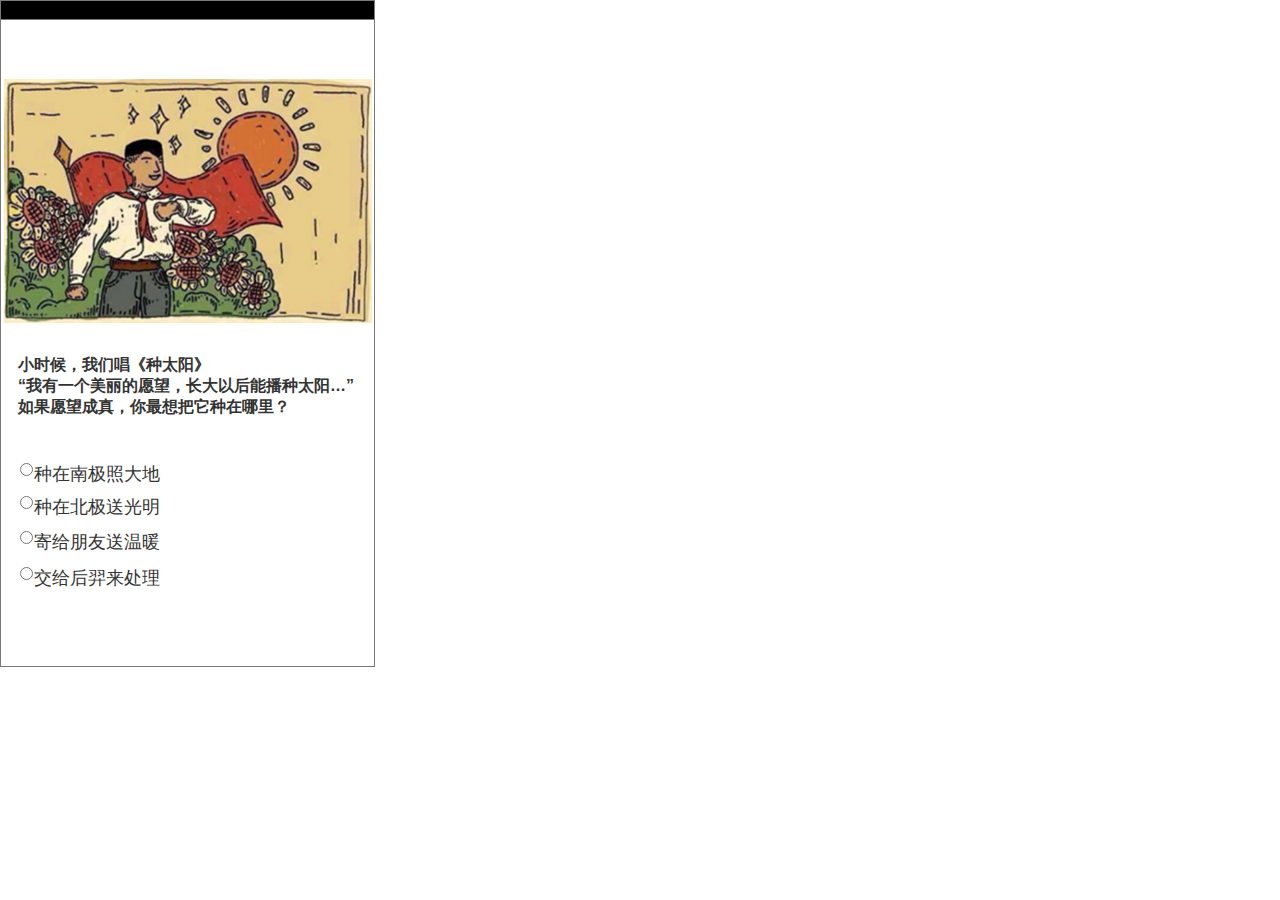
==== index.html @ ed29aba3 "Coupon V1" ====
﻿<!DOCTYPE html>
<html>
  <head>
    <title>index</title>
    <meta http-equiv="X-UA-Compatible" content="IE=edge"/>
    <meta http-equiv="content-type" content="text/html; charset=utf-8"/>
    <meta name="viewport" content="width=device-width, initial-scale=1.0"/>
    <meta name="apple-mobile-web-app-capable" content="yes"/>
    <link href="resources/css/jquery-ui-themes.css" type="text/css" rel="stylesheet"/>
    <link href="resources/css/axure_rp_page.css" type="text/css" rel="stylesheet"/>
    <link href="data/styles.css" type="text/css" rel="stylesheet"/>
    <link href="files/index/styles.css" type="text/css" rel="stylesheet"/>
    <script src="resources/scripts/jquery-1.7.1.min.js"></script>
    <script src="resources/scripts/jquery-ui-1.8.10.custom.min.js"></script>
    <script src="resources/scripts/axure/axQuery.js"></script>
    <script src="resources/scripts/axure/globals.js"></script>
    <script src="resources/scripts/axutils.js"></script>
    <script src="resources/scripts/axure/annotation.js"></script>
    <script src="resources/scripts/axure/axQuery.std.js"></script>
    <script src="resources/scripts/axure/doc.js"></script>
    <script src="data/document.js"></script>
    <script src="resources/scripts/messagecenter.js"></script>
    <script src="resources/scripts/axure/events.js"></script>
    <script src="resources/scripts/axure/recording.js"></script>
    <script src="resources/scripts/axure/action.js"></script>
    <script src="resources/scripts/axure/expr.js"></script>
    <script src="resources/scripts/axure/geometry.js"></script>
    <script src="resources/scripts/axure/flyout.js"></script>
    <script src="resources/scripts/axure/ie.js"></script>
    <script src="resources/scripts/axure/model.js"></script>
    <script src="resources/scripts/axure/repeater.js"></script>
    <script src="resources/scripts/axure/sto.js"></script>
    <script src="resources/scripts/axure/utils.temp.js"></script>
    <script src="resources/scripts/axure/variables.js"></script>
    <script src="resources/scripts/axure/drag.js"></script>
    <script src="resources/scripts/axure/move.js"></script>
    <script src="resources/scripts/axure/visibility.js"></script>
    <script src="resources/scripts/axure/style.js"></script>
    <script src="resources/scripts/axure/adaptive.js"></script>
    <script src="resources/scripts/axure/tree.js"></script>
    <script src="resources/scripts/axure/init.temp.js"></script>
    <script src="files/index/data.js"></script>
    <script src="resources/scripts/axure/legacy.js"></script>
    <script src="resources/scripts/axure/viewer.js"></script>
    <script src="resources/scripts/axure/math.js"></script>
    <script type="text/javascript">
      $axure.utils.getTransparentGifPath = function() { return 'resources/images/transparent.gif'; };
      $axure.utils.getOtherPath = function() { return 'resources/Other.html'; };
      $axure.utils.getReloadPath = function() { return 'resources/reload.html'; };
    </script>
  </head>
  <body>
    <div id="base" class="">

      <!-- Unnamed (组合) -->
      <div id="u0" class="ax_default">

        <!-- Unnamed (矩形) -->
        <div id="u1" class="ax_default box_1">
          <div id="u1_div" class=""></div>
          <!-- Unnamed () -->
          <div id="u2" class="text" style="display: none; visibility: hidden">
            <p><span></span></p>
          </div>
        </div>

        <!-- Unnamed (矩形) -->
        <div id="u3" class="ax_default box_1">
          <div id="u3_div" class=""></div>
          <!-- Unnamed () -->
          <div id="u4" class="text" style="display: none; visibility: hidden">
            <p><span></span></p>
          </div>
        </div>
      </div>

      <!-- Unnamed (图片) -->
      <div id="u5" class="ax_default _图片">
        <img id="u5_img" class="img " src="images/index/u5.png"/>
        <!-- Unnamed () -->
        <div id="u6" class="text" style="display: none; visibility: hidden">
          <p><span></span></p>
        </div>
      </div>

      <!-- Unnamed (文本段落) -->
      <div id="u7" class="ax_default _文本段落">
        <img id="u7_img" class="img " src="images/index/u7.png"/>
        <!-- Unnamed () -->
        <div id="u8" class="text" style="visibility: visible;">
          <p><span>小时候，我们唱《种太阳》</span></p><p><span>“我有一个美丽的愿望，长大以后能播种太阳…”</span></p><p><span>如果愿望成真，你最想把它种在哪里？</span></p>
        </div>
      </div>

      <!-- Unnamed (单选按钮) -->
      <div id="u9" class="ax_default radio_button">
        <label for="u9_input">
          <!-- Unnamed () -->
          <div id="u10" class="text" style="visibility: visible;">
            <p><span>种在南极照大地</span></p>
          </div>
        </label>
        <input id="u9_input" type="radio" value="radio" name="u9"/>
      </div>

      <!-- Unnamed (单选按钮) -->
      <div id="u11" class="ax_default radio_button">
        <label for="u11_input">
          <!-- Unnamed () -->
          <div id="u12" class="text" style="visibility: visible;">
            <p><span>种在北极送光明</span></p>
          </div>
        </label>
        <input id="u11_input" type="radio" value="radio" name="u11"/>
      </div>

      <!-- Unnamed (单选按钮) -->
      <div id="u13" class="ax_default radio_button">
        <label for="u13_input">
          <!-- Unnamed () -->
          <div id="u14" class="text" style="visibility: visible;">
            <p><span>寄给朋友送温暖</span></p>
          </div>
        </label>
        <input id="u13_input" type="radio" value="radio" name="u13"/>
      </div>

      <!-- Unnamed (单选按钮) -->
      <div id="u15" class="ax_default radio_button">
        <label for="u15_input">
          <!-- Unnamed () -->
          <div id="u16" class="text" style="visibility: visible;">
            <p><span>交给后羿来处理</span></p>
          </div>
        </label>
        <input id="u15_input" type="radio" value="radio" name="u15"/>
      </div>
    </div>
  </body>
</html>
---- resources/css/axure_rp_page.css ----
﻿/* so the window resize fires within a frame in IE7 */
html, body {
    height: 100%;
}

a {
    color: inherit;
}

p {
    margin: 0px;
    text-rendering: optimizeLegibility;
    font-feature-settings: "kern" 1;
    -webkit-font-feature-settings: "kern";
    -moz-font-feature-settings: "kern";
    -moz-font-feature-settings: "kern=1";
    font-kerning: normal;
}

iframe {
    background: #FFFFFF;
}

/* to match IE with C, FF */
input {
    padding: 1px 0px 1px 0px;
    box-sizing: border-box;
    -moz-box-sizing: border-box;
}

textarea {
    margin: 0px;
    box-sizing: border-box;
    -moz-box-sizing: border-box;
}

div.intcases {
    font-family: arial; 
    font-size: 12px;
    text-align:left; 
    border:1px solid #AAA; 
    background:#FFF none repeat scroll 0% 0%; 
    z-index:9999; 
    visibility:hidden; 
    position:absolute;
    padding: 0px;
    border-radius: 3px;
    white-space: nowrap;
}

div.intcaselink {
    cursor: pointer;
    padding: 3px 8px 3px 8px;
    margin: 5px;
    background:#EEE none repeat scroll 0% 0%; 
    border:1px solid #AAA;
    border-radius: 3px;
}

div.refpageimage {
    position: absolute;
    left: 0px;
    top: 0px;
    font-size: 0px;
    width: 16px;
    height: 16px;
    cursor: pointer;
    background-image: url(images/newwindow.gif);
    background-repeat: no-repeat;
}

div.annnoteimage {
    position: absolute;
    left: 0px;
    top: 0px;
    font-size: 0px;
    /*width: 16px;
    height: 12px;*/
    cursor: help;
    /*background-image: url(images/note.gif);*/
    /*background-repeat: no-repeat;*/
    width: 13px;
    height: 12px;
    padding-top: 1px;
    text-align: center;
    background-color: #138CDD;
    -moz-box-shadow: 1px 1px 3px #aaa;
    -webkit-box-shadow: 1px 1px 3px #aaa;
    box-shadow: 1px 1px 3px #aaa;
}

div.annnoteline {
    display: inline-block;
    width: 9px;
    height: 1px;
    border-bottom: 1px solid white;
    margin-top: 1px;
}

div.annnotelabel {
    position: absolute;
    left: 0px;
    top: 0px;
    font-family: Helvetica,Arial;
    font-size: 10px;
    /*border: 1px solid rgb(166,221,242);*/
    cursor: help;
    /*background:rgb(0,157,217) none repeat scroll 0% 0%;*/ 
    padding: 1px 3px 1px 3px;
    white-space: nowrap;
    color: white;
    
    background-color: #138CDD;
    -moz-box-shadow: 1px 1px 3px #aaa;
    -webkit-box-shadow: 1px 1px 3px #aaa;
    box-shadow: 1px 1px 3px #aaa;
}

.annotation {
    font-size: 12px;
    padding-left: 2px;
    margin-bottom: 5px;
}

.annotationName {
    /*font-size: 13px;
    font-weight: bold;
    margin-bottom: 3px;
    white-space: nowrap;*/

    font-family: 'Trebuchet MS';
    font-size: 14px;
    font-weight: bold;
    margin-bottom: 5px;
    white-space: nowrap;
}

.annotationValue {
    font-family: Arial, Helvetica, Sans-Serif;
    font-size: 12px;
    color: #4a4a4a;
    line-height: 21px;
    margin-bottom: 20px;
}

.noteLink {
    text-decoration: inherit;
    color: inherit;
}

.noteLink:hover {
    background-color: white;
}

/* this is a fix for the issue where dialogs jump around and takes the text-align from the body */
.dialogFix {
    position:absolute;
    text-align:left;
    border: 1px solid #8f949a;
}


@keyframes pulsate {
  from {
    box-shadow: 0 0 10px #15d6ba;
  }
  to {
    box-shadow: 0 0 20px #15d6ba;
  }
}

@-webkit-keyframes pulsate {
  from {
    -webkit-box-shadow: 0 0 10px #15d6ba;
    box-shadow: 0 0 10px #15d6ba;
  }
  to {
    -webkit-box-shadow: 0 0 20px #15d6ba;
    box-shadow: 0 0 20px #15d6ba;
  }
}
 
@-moz-keyframes pulsate {
  from {
    -moz-box-shadow: 0 0 10px #15d6ba;
    box-shadow: 0 0 10px #15d6ba;
  }
  to {
    -moz-box-shadow: 0 0 20px #15d6ba;
    box-shadow: 0 0 20px #15d6ba;
  }
}

.legacyPulsateBorder {
    /*border: 5px solid #15d6ba;
    margin: -5px;*/
    -moz-box-shadow: 0 0 10px 3px #15d6ba;
    box-shadow: 0 0 10px 3px #15d6ba;
}

.pulsateBorder {
  animation-name: pulsate;
  animation-timing-function: ease-in-out;
  animation-duration: 0.9s;
  animation-iteration-count: infinite;
  animation-direction: alternate;
  
  -webkit-animation-name: pulsate;
  -webkit-animation-timing-function: ease-in-out;
  -webkit-animation-duration: 0.9s;
  -webkit-animation-iteration-count: infinite;
  -webkit-animation-direction: alternate;

  -moz-animation-name: pulsate;
  -moz-animation-timing-function: ease-in-out;
  -moz-animation-duration: 0.9s;
  -moz-animation-iteration-count: infinite;
  -moz-animation-direction: alternate;
}

.ax_default_hidden, .ax_default_unplaced{
    display: none;
    visibility: hidden;
}

.widgetNoteSelected {
    -moz-box-shadow: 0 0 10px 3px #138CDD;
    box-shadow: 0 0 10px 3px #138CDD;
    /*-moz-box-shadow: 0 0 20px #3915d6;
    box-shadow: 0 0 20px #3915d6;*/
    /*border: 3px solid #3915d6;*/
    /*margin: -3px;*/
}


.singleImg {
    display: none;
    visibility: hidden;
}
---- data/styles.css ----
﻿.ax_default {
  font-family:'Arial Normal', 'Arial';
  font-weight:400;
  font-style:normal;
  font-size:13px;
  color:#333333;
  text-align:center;
  line-height:normal;
}
.box_1 {
}
._一级标题 {
  font-family:'Arial Normal', 'Arial';
  font-weight:bold;
  font-style:normal;
  font-size:32px;
  text-align:left;
}
._二级标题 {
  font-family:'Arial Normal', 'Arial';
  font-weight:bold;
  font-style:normal;
  font-size:24px;
  text-align:left;
}
._三级标题 {
  font-family:'Arial Normal', 'Arial';
  font-weight:bold;
  font-style:normal;
  font-size:18px;
  text-align:left;
}
._四级标题 {
  font-family:'Arial Normal', 'Arial';
  font-weight:bold;
  font-style:normal;
  font-size:14px;
  text-align:left;
}
._五级标题 {
  font-family:'Arial Normal', 'Arial';
  font-weight:bold;
  font-style:normal;
  text-align:left;
}
._六级标题 {
  font-family:'Arial Normal', 'Arial';
  font-weight:bold;
  font-style:normal;
  font-size:10px;
  text-align:left;
}
._文本段落 {
  text-align:left;
}
._流程形状 {
}
._图片 {
}
.radio_button {
  text-align:left;
}
._形状 {
}
._文本段落1 {
  text-align:left;
}
._一级标题1 {
  font-family:'Arial Negreta', 'Arial Normal', 'Arial';
  font-weight:700;
  font-style:normal;
  font-size:32px;
  text-align:left;
}
._图片1 {
  color:#000000;
}
.primary_button {
  color:#FFFFFF;
}
.button {
}
.text_field {
  color:#000000;
  text-align:left;
}
.label {
  font-size:14px;
  text-align:left;
}
._水平线 {
}
.icon {
}
.box_3 {
}
.ellipse {
}
---- files/index/styles.css ----
﻿body {
  margin:0px;
  background-image:none;
  position:static;
  left:auto;
  width:375px;
  margin-left:0;
  margin-right:0;
  text-align:left;
}
#base {
  position:absolute;
  z-index:0;
}
#u0 {
  position:absolute;
  left:0px;
  top:0px;
  width:0px;
  height:0px;
}
#u1_div {
  position:absolute;
  left:0px;
  top:0px;
  width:375px;
  height:667px;
  background:inherit;
  background-color:rgba(255, 255, 255, 1);
  box-sizing:border-box;
  border-width:1px;
  border-style:solid;
  border-color:rgba(121, 121, 121, 1);
  border-radius:0px;
  -moz-box-shadow:none;
  -webkit-box-shadow:none;
  box-shadow:none;
}
#u1 {
  position:absolute;
  left:0px;
  top:0px;
  width:375px;
  height:667px;
}
#u2 {
  position:absolute;
  left:2px;
  top:326px;
  width:371px;
  visibility:hidden;
  word-wrap:break-word;
}
#u3_div {
  position:absolute;
  left:0px;
  top:0px;
  width:375px;
  height:20px;
  background:inherit;
  background-color:rgba(0, 0, 0, 1);
  box-sizing:border-box;
  border-width:1px;
  border-style:solid;
  border-color:rgba(121, 121, 121, 1);
  border-radius:0px;
  -moz-box-shadow:none;
  -webkit-box-shadow:none;
  box-shadow:none;
}
#u3 {
  position:absolute;
  left:0px;
  top:0px;
  width:375px;
  height:20px;
}
#u4 {
  position:absolute;
  left:2px;
  top:2px;
  width:371px;
  visibility:hidden;
  word-wrap:break-word;
}
#u5_img {
  position:absolute;
  left:0px;
  top:0px;
  width:368px;
  height:244px;
}
#u5 {
  position:absolute;
  left:4px;
  top:79px;
  width:368px;
  height:244px;
}
#u6 {
  position:absolute;
  left:2px;
  top:114px;
  width:364px;
  visibility:hidden;
  word-wrap:break-word;
}
#u7_img {
  position:absolute;
  left:0px;
  top:0px;
  width:337px;
  height:57px;
}
#u7 {
  position:absolute;
  left:18px;
  top:355px;
  width:337px;
  height:57px;
  font-family:'Arial Negreta', 'Arial Normal', 'Arial';
  font-weight:700;
  font-style:normal;
  font-size:16px;
}
#u8 {
  position:absolute;
  left:0px;
  top:0px;
  width:337px;
  white-space:nowrap;
}
#u9 {
  position:absolute;
  left:18px;
  top:462px;
  width:147px;
  height:22px;
  font-size:18px;
}
#u10 {
  position:absolute;
  left:16px;
  top:0px;
  width:129px;
  word-wrap:break-word;
}
#u9_input {
  position:absolute;
  left:-3px;
  top:-2px;
}
#u11 {
  position:absolute;
  left:18px;
  top:495px;
  width:147px;
  height:22px;
  font-size:18px;
}
#u12 {
  position:absolute;
  left:16px;
  top:0px;
  width:129px;
  word-wrap:break-word;
}
#u11_input {
  position:absolute;
  left:-3px;
  top:-2px;
}
#u13 {
  position:absolute;
  left:18px;
  top:530px;
  width:147px;
  height:22px;
  font-size:18px;
}
#u14 {
  position:absolute;
  left:16px;
  top:0px;
  width:129px;
  word-wrap:break-word;
}
#u13_input {
  position:absolute;
  left:-3px;
  top:-2px;
}
#u15 {
  position:absolute;
  left:18px;
  top:566px;
  width:147px;
  height:22px;
  font-size:18px;
}
#u16 {
  position:absolute;
  left:16px;
  top:0px;
  width:129px;
  word-wrap:break-word;
}
#u15_input {
  position:absolute;
  left:-3px;
  top:-2px;
}
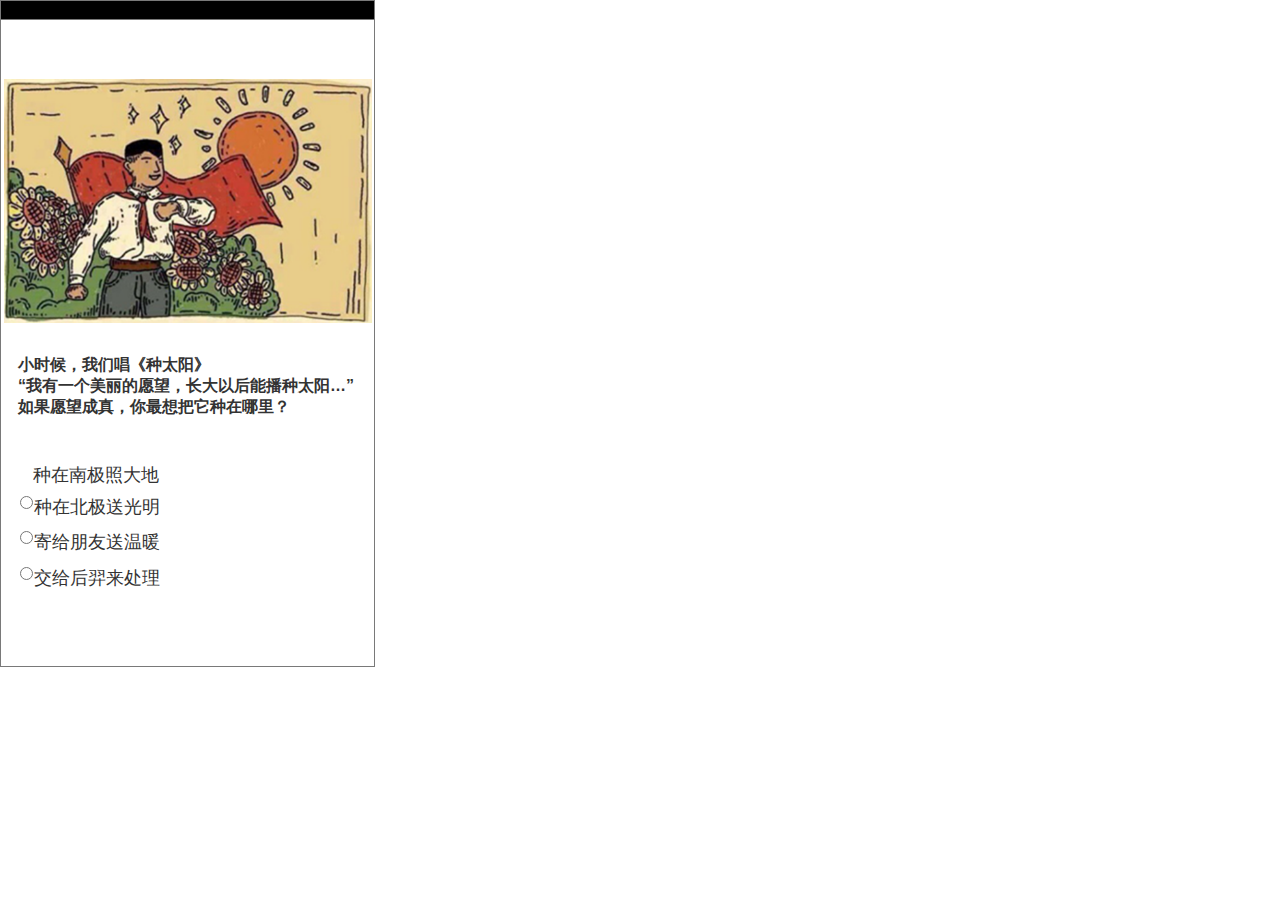
==== commit 6362847f: "v1.1" ====
--- a/index.html
+++ b/index.html
@@ -4,7 +4,7 @@
     <title>index</title>
     <meta http-equiv="X-UA-Compatible" content="IE=edge"/>
     <meta http-equiv="content-type" content="text/html; charset=utf-8"/>
-    <meta name="viewport" content="width=device-width, initial-scale=1.0"/>
+    <meta name="viewport" content="width=device-width, initial-scale=0.9"/>
     <meta name="apple-mobile-web-app-capable" content="yes"/>
     <link href="resources/css/jquery-ui-themes.css" type="text/css" rel="stylesheet"/>
     <link href="resources/css/axure_rp_page.css" type="text/css" rel="stylesheet"/>
@@ -97,7 +97,7 @@
         <label for="u9_input">
           <!-- Unnamed () -->
           <div id="u10" class="text" style="visibility: visible;">
-            <p><span>种在南极照大地</span></p>
+            <p><span>种在北极送光明</span></p>
           </div>
         </label>
         <input id="u9_input" type="radio" value="radio" name="u9"/>
@@ -108,7 +108,7 @@
         <label for="u11_input">
           <!-- Unnamed () -->
           <div id="u12" class="text" style="visibility: visible;">
-            <p><span>种在北极送光明</span></p>
+            <p><span>寄给朋友送温暖</span></p>
           </div>
         </label>
         <input id="u11_input" type="radio" value="radio" name="u11"/>
@@ -119,21 +119,19 @@
         <label for="u13_input">
           <!-- Unnamed () -->
           <div id="u14" class="text" style="visibility: visible;">
-            <p><span>寄给朋友送温暖</span></p>
+            <p><span>交给后羿来处理</span></p>
           </div>
         </label>
         <input id="u13_input" type="radio" value="radio" name="u13"/>
       </div>
 
-      <!-- Unnamed (单选按钮) -->
-      <div id="u15" class="ax_default radio_button">
-        <label for="u15_input">
-          <!-- Unnamed () -->
-          <div id="u16" class="text" style="visibility: visible;">
-            <p><span>交给后羿来处理</span></p>
-          </div>
-        </label>
-        <input id="u15_input" type="radio" value="radio" name="u15"/>
+      <!-- Unnamed (矩形) -->
+      <div id="u15" class="ax_default _三级标题">
+        <div id="u15_div" class=""></div>
+        <!-- Unnamed () -->
+        <div id="u16" class="text" style="visibility: visible;">
+          <p><span>种在南极照大地</span></p>
+        </div>
       </div>
     </div>
   </body>
--- a/files/index/styles.css
+++ b/files/index/styles.css
@@ -133,7 +133,7 @@
 #u9 {
   position:absolute;
   left:18px;
-  top:462px;
+  top:495px;
   width:147px;
   height:22px;
   font-size:18px;
@@ -153,7 +153,7 @@
 #u11 {
   position:absolute;
   left:18px;
-  top:495px;
+  top:530px;
   width:147px;
   height:22px;
   font-size:18px;
@@ -173,7 +173,7 @@
 #u13 {
   position:absolute;
   left:18px;
-  top:530px;
+  top:566px;
   width:147px;
   height:22px;
   font-size:18px;
@@ -190,23 +190,37 @@
   left:-3px;
   top:-2px;
 }
+#u15_div {
+  position:absolute;
+  left:0px;
+  top:0px;
+  width:127px;
+  height:22px;
+  background:inherit;
+  background-color:rgba(255, 255, 255, 0);
+  border:none;
+  border-radius:0px;
+  -moz-box-shadow:none;
+  -webkit-box-shadow:none;
+  box-shadow:none;
+  font-family:'Arial Normal', 'Arial';
+  font-weight:400;
+  font-style:normal;
+}
 #u15 {
   position:absolute;
-  left:18px;
-  top:566px;
-  width:147px;
-  height:22px;
-  font-size:18px;
+  left:33px;
+  top:463px;
+  width:127px;
+  height:22px;
+  font-family:'Arial Normal', 'Arial';
+  font-weight:400;
+  font-style:normal;
 }
 #u16 {
   position:absolute;
-  left:16px;
-  top:0px;
-  width:129px;
-  word-wrap:break-word;
-}
-#u15_input {
-  position:absolute;
-  left:-3px;
-  top:-2px;
-}
+  left:0px;
+  top:0px;
+  width:127px;
+  white-space:nowrap;
+}
